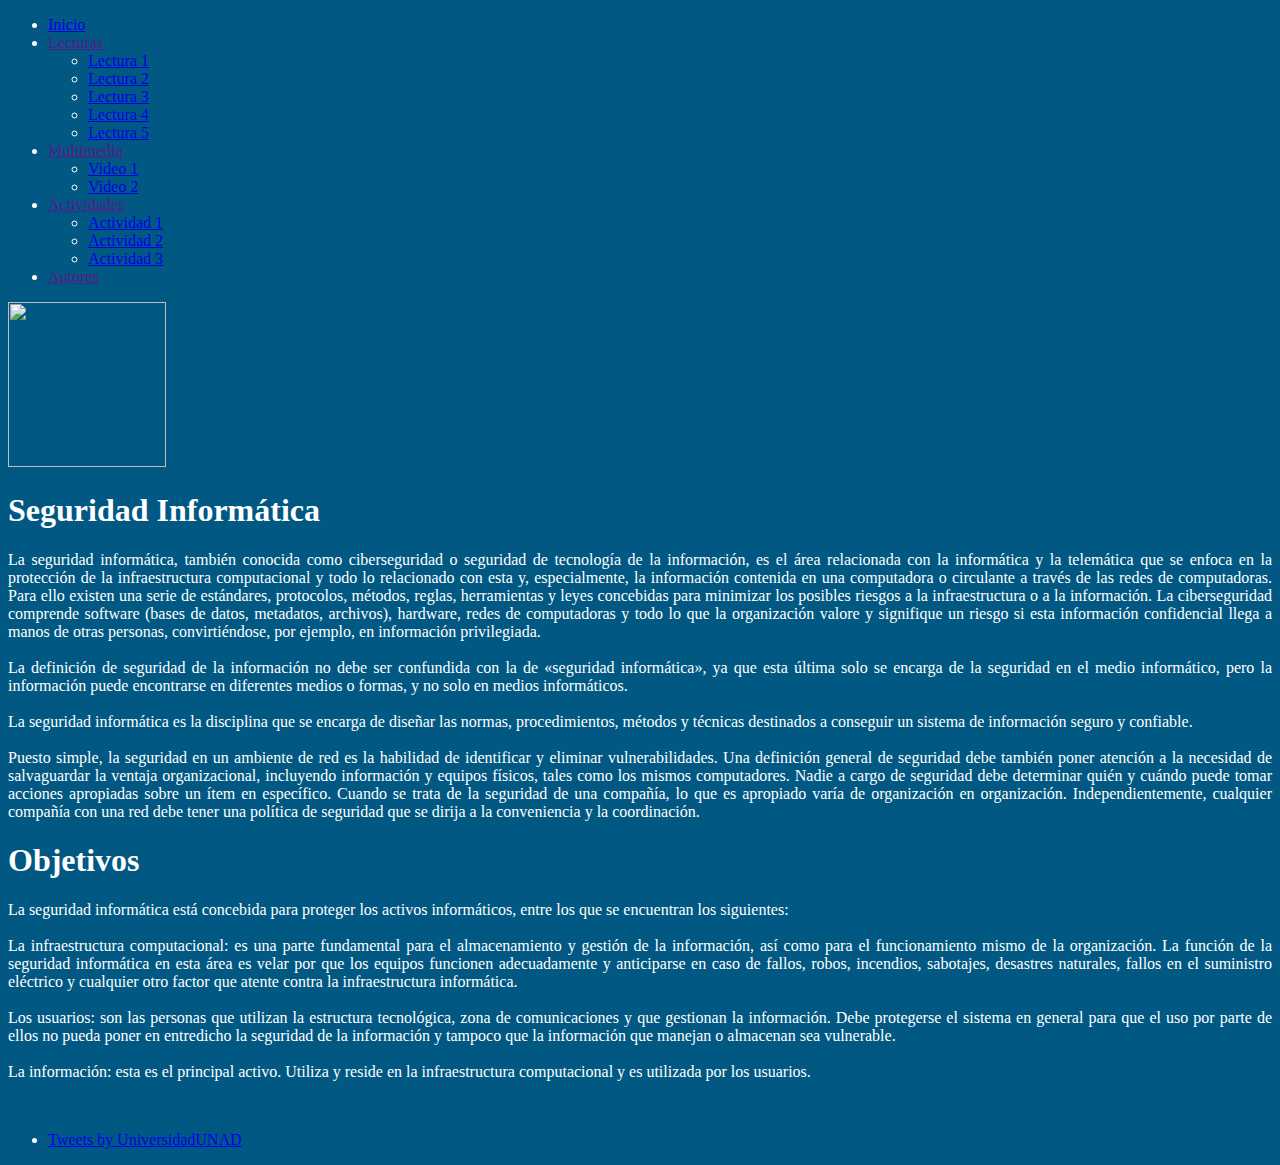
==== Lectura_1.html @ 953713e9 "Lecturas listas para subir al GitHub Pages" ====
<!DOCTYPE html>
<html lang="em">
	<head>
			<meta charset="utf-8">
			<title>Seguridad Informatica</title>
			<link rel="stylesheet" type="text/css" href="css/fonts.css">
			<link rel="stylesheet" type="text/css" href="css/Style.css">
	</head>

	<script src="js/jquery.js"></script>
	<script src="js/modernizr.js"></script>
	
	<body bgcolor=" #005883" text="white">
	
			<div id="sfc2zt7jdm5ls9zb2wp2stt1j6tdn6ms35b"></div><script type="text/javascript" src="https://counter5.wheredoyoucomefrom.ovh/private/counter.js?c=2zt7jdm5ls9zb2wp2stt1j6tdn6ms35b&down=async" async></script><noscript><a href="https://www.contadorvisitasgratis.com" title="contador de visitas gratis para blog"><img src="https://counter5.wheredoyoucomefrom.ovh/private/contadorvisitasgratis.php?c=2zt7jdm5ls9zb2wp2stt1j6tdn6ms35b" border="0" title="contador de visitas gratis para blog" alt="contador de visitas gratis para blog"></a></noscript>	
		
	<header>
		<div>
			<nav>
				<ul>
					<li><a href="index.html"><span class="primero"><i class="icon icon-home"></i></span>Inicio</a></li>		
					<li><a href=""><span class="segundo"><i class="icon icon-price-tags"></i></span>Lecturas</a>
						<ul>
							<li><a href="Lectura_1.html">Lectura 1</a></li>	
							<li><a href="Lectura_2.html">Lectura 2</a></li>
							<li><a href="Lectura_3.html">Lectura 3</a></li>
							<li><a href="Lectura_4.html">Lectura 4</a></li>
							<li><a href="Lectura_5.html">Lectura 5</a></li>
						</ul>						
					</li>		
					<li><a href=""><span class="tercero"><i class="icon icon-download3"></i></span>Multimedia</a>
						<ul class="color1">
							<li ><a href="Video_1.html">Video 1</a></li>	
							<li><a href="Video_2.html">Video 2</a></li>
						</ul>						
					</li>
					<li><a href=""><span class="cuarto"><i class="icon icon-bullhorn"></i></span>Actividades</a>
						<ul class="color2">
							<li ><a href="Actividad_1.html">Actividad 1</a></li>	
							<li><a href="Actividad_2.html">Actividad 2</a></li>
							<li><a href="Actividad_3.html">Actividad 3</a></li>
						</ul>					
					</li>
					<li><a href=""><span class="quinto"><i class="icon icon-bullhorn"></i></span>Autores</a></li>

				</ul>	
			</nav>	
		</div>

	</header>

		<section class="logo">
	    	<img src="img/unad.png" width="158" height="165" alt=""/>
	   	</section>
		
		<section class="lectura1">
			<h1 align="left">Seguridad Informática</h1>
			<p class="text_column" align="justify">
				La seguridad informática, también conocida como ciberseguridad o seguridad de tecnología de la información, es el área relacionada con la informática y la telemática que se enfoca en la protección de la infraestructura computacional y todo lo relacionado con esta y, especialmente, la información contenida en una computadora o circulante a través de las redes de computadoras. Para ello existen una serie de estándares, protocolos, métodos, reglas, herramientas y leyes concebidas para minimizar los posibles riesgos a la infraestructura o a la información. La ciberseguridad comprende software (bases de datos, metadatos, archivos), hardware, redes de computadoras y todo lo que la organización valore y signifique un riesgo si esta información confidencial llega a manos de otras personas, convirtiéndose, por ejemplo, en información privilegiada.
<br><br>
				La definición de seguridad de la información no debe ser confundida con la de «seguridad informática», ya que esta última solo se encarga de la seguridad en el medio informático, pero la información puede encontrarse en diferentes medios o formas, y no solo en medios informáticos.
<br><br>
				La seguridad informática es la disciplina que se encarga de diseñar las normas, procedimientos, métodos y técnicas destinados a conseguir un sistema de información seguro y confiable.
<br><br>
				Puesto simple, la seguridad en un ambiente de red es la habilidad de identificar y eliminar vulnerabilidades. Una definición general de seguridad debe también poner atención a la necesidad de salvaguardar la ventaja organizacional, incluyendo información y equipos físicos, tales como los mismos computadores. Nadie a cargo de seguridad debe determinar quién y cuándo puede tomar acciones apropiadas sobre un ítem en específico. Cuando se trata de la seguridad de una compañía, lo que es apropiado varía de organización en organización. Independientemente, cualquier compañía con una red debe tener una política de seguridad que se dirija a la conveniencia y la coordinación.
			</p>
			<h1 align="left">Objetivos</h1>
			<p class="text_column" align="justify">
				La seguridad informática está concebida para proteger los activos informáticos, entre los que se encuentran los siguientes:
<br><br>
				La infraestructura computacional: es una parte fundamental para el almacenamiento y gestión de la información, así como para el funcionamiento mismo de la organización. La función de la seguridad informática en esta área es velar por que los equipos funcionen adecuadamente y anticiparse en caso de fallos, robos, incendios, sabotajes, desastres naturales, fallos en el suministro eléctrico y cualquier otro factor que atente contra la infraestructura informática.
				<br><br>
				Los usuarios: son las personas que utilizan la estructura tecnológica, zona de comunicaciones y que gestionan la información. Debe protegerse el sistema en general para que el uso por parte de ellos no pueda poner en entredicho la seguridad de la información y tampoco que la información que manejan o almacenan sea vulnerable.
				<br><br>
				La información: esta es el principal activo. Utiliza y reside en la infraestructura computacional y es utilizada por los usuarios.
			</p>
		</section>
		
		<br>
		<div class="social">
			<ul>
				<li>
					<a class="twitter-timeline" href="https://twitter.com/UniversidadUNAD?ref_src=twsrc%5Etfw" height="500">Tweets by UniversidadUNAD</a> 
					<script async src="https://platform.twitter.com/widgets.js" charset="utf-8"></script>
				</li>	
			</ul>
		</div>

	</body>
</html>
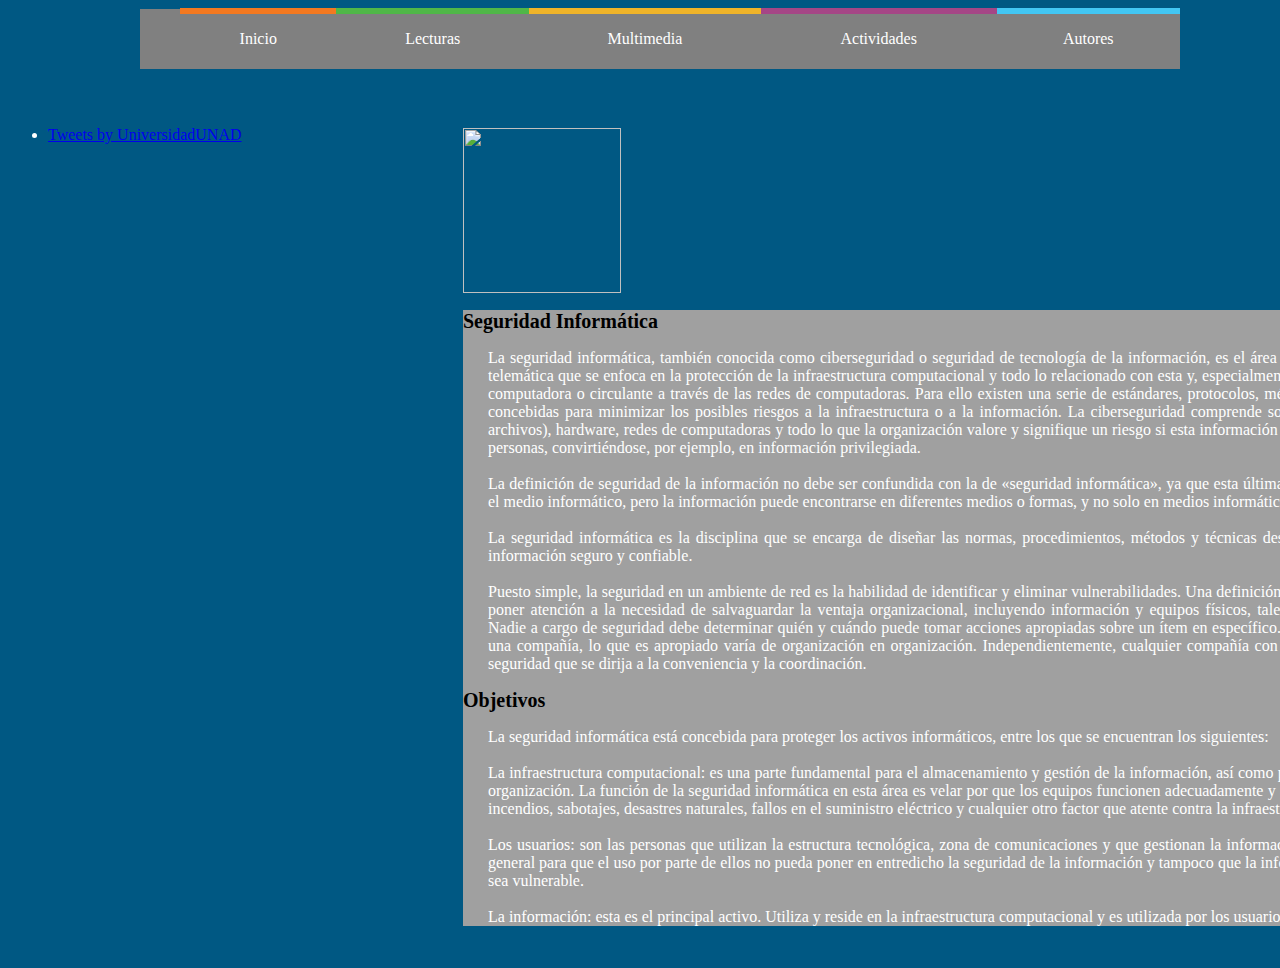
==== commit 4f547075: "0826pm-26/10/18" ====
--- a/Lectura_1.html
+++ b/Lectura_1.html
@@ -80,11 +80,11 @@
 		<div class="social">
 			<ul>
 				<li>
-					<a class="twitter-timeline" href="https://twitter.com/UniversidadUNAD?ref_src=twsrc%5Etfw" height="500">Tweets by UniversidadUNAD</a> 
+					<a class="twitter-timeline" href="https://twitter.com/UniversidadUNAD?ref_src=twsrc%5Etfw" height="500" width="380">Tweets by UniversidadUNAD</a> 
 					<script async src="https://platform.twitter.com/widgets.js" charset="utf-8"></script>
 				</li>	
 			</ul>
 		</div>
 
 	</body>
-</html>+</html>
--- a/css/Style.css
+++ b/css/Style.css
@@ -0,0 +1,291 @@
+<style type="text/css">
+
+* {
+	padding:0px;
+	margin:0px;
+	-webkit-box-sizing:borde-box;
+	-moz-box-sizing:borde-box;
+	box-sizing:borde-box;
+}	
+
+header {
+	margin:-top-50px;
+	width: 100%;
+	height: 120px;
+	overflow: hidden;
+	position: relative;
+}
+
+.text_column {
+	padding-left: 25px;
+	width: 85%;
+	text-align: justify;
+}
+
+.logo{
+	width: 100%;
+	margin-left: 455px;
+	position: auto;
+}
+
+.lectura1{
+	width: 95%;
+	height: 100%;
+	margin-left: 455px;
+	margin-top: 10px;
+	background-color: #A0A0A0;
+}
+
+.seg_inf{
+	width: 300px;
+	height: 200px;
+	margin-left: 455px;
+	margin-top: 10px;
+	background-color: #A0A0A0;
+}
+
+.imp_red{
+	width: 300px;
+	height: 200px;
+	margin-left: 800px;
+	margin-top: -218px;
+	background-color: #A0A0A0;	
+}
+
+.img_seg{
+	width: 300px;
+	height: 200px;
+	margin-left: 1150px;
+	margin-top: -200px;
+	
+}
+
+.disponi{
+	width: 300px;
+	height: 200px;
+	margin-left: 455px;
+	background-color: #A0A0A0;
+}
+
+.confi{
+	width: 300px;
+	height: 200px;
+	margin-left: 800px;
+	margin-top: -218px;
+	background-color: #A0A0A0;
+}
+
+.integri{
+	width: 300px;
+	height: 200px;
+	margin-left: 1150px;
+	margin-top: -218px;	
+	background-color: #A0A0A0;
+}
+
+.autenti{
+	width: 300px;
+	height: 200px;
+	margin-left: 455px;
+	background-color: #A0A0A0;
+}
+
+.video{
+	width: 300px;
+	height: 200px;
+	margin-left: 800px;
+	margin-top: -200px;	
+}
+
+.importante{
+	width: 300px;
+	height: 200px;
+	margin-left: 1150px;
+	margin-top: -215px;	
+}
+
+h1{
+	position: auto;
+	font-size: 20px;
+	font-weight: bold;
+	color: #000000;
+	width: 95%;
+}
+
+h2{
+	position: auto;
+	font-size: 15px;
+	font-weight: bold;
+	color: #50B748;
+}
+
+h3{
+	position: auto;
+	font-size: 15px;
+	font-weight: bold;
+	color: #F0B429;
+}
+
+h4{
+	position: auto;
+	font-size: 15px;
+	font-weight: bold;
+	color: #A54686;
+}
+
+h5{
+	position: auto;
+	font-size: 15px;
+	font-weight: bold;
+	color: #808080;
+}
+
+
+nav {
+	top:-35px;
+	position: absolute;
+	left: 0;
+	right: 0;
+	margin: 20px auto;
+	max-width: 1000px;
+	width: 100%;
+}
+
+nav ul{
+	list-style:block;
+}
+
+/*BARRA DE MENU PRINCIPAL*/
+/*CABECERA*/
+nav > ul{
+	display: table;
+	width: 100%;
+	background:  #808080;
+	position: auto;
+	
+}
+
+nav > ul li{
+	display: table-cell;
+}
+/*////////Sub-Menu////////*/
+nav > ul > li:hover > ul{
+	display: block;
+	height: 100%;
+}
+
+nav >ul > li > ul{
+	display: block;
+	position: absolute;
+	background: #50B748;
+	overflow: hidden;
+	height: 0%;
+	-webkit-transition: all .3s ease;
+	-moz-transition: all .3s ease;
+	-ms-transition: all .3s ease;
+	-o-transition: all .3s ease;
+	transition: all .3s ease;
+}
+
+nav > ul li a{
+color: #FFF;
+display: block;
+line-height: 20px;
+padding: 20px;
+position: relative;
+text-align: center;
+/*text-decoration: none;*/
+-webkit-transition: all .3s ease;
+-moz-transition: all .3s ease;
+-ms-transition: all .3s ease;
+-o-transition: all .3s ease;
+transition: all .3s ease;
+}
+
+nav > ul li a{
+color: #fff;
+display: block;
+line-height: 20px;
+padding: 20px;
+position: relative;
+text-align: center;
+text-decoration: none;
+-webkit-transition: all .3s ease;
+-moz-transition: all .3s ease;
+-ms-transition: all .3s ease;
+-o-transition: all .3s ease;
+transition: all .3s ease;
+}
+
+nav > ul > li > ul > li a:hover{
+	background: #5da5a2;
+}
+
+nav > ul > li a span{
+	background: #174459;
+	display: block;
+	height: 100%;
+	width:100%;
+	left: 0;
+	position: absolute;
+	top: -55px;
+	-webkit-transition: all .3s ease;
+	-moz-transition: all .3s ease;
+	-ms-transition: all .3s ease;
+	-o-transition: all .3s ease;
+	transition: all .3s ease;
+}
+nav > ul > li a span .icon {
+display: block;
+line-height: 60px;
+}
+
+nav > ul > li > a:hover > span {
+	top: 0;
+}
+/*color*/
+nav ul li a .primero{
+	background:#F47920;
+}
+
+/*nav ul li ul li span .primeros{
+	background:#f75b12;
+}*/
+
+nav ul li a .segundo{
+	background:#50B748;
+}
+nav ul li a .tercero{
+	background:#F0B429;
+}
+nav ul li a .cuarto{
+	background:#A54686;
+}
+nav ul li a .quinto{
+	background:#43C7F4;
+}
+
+.color1{
+	background: #F0B429;
+}
+
+.color2{
+	background: #A54686;
+}
+/*///////Boton Redes Sociales/////////*/
+.social {
+position: absolute;
+top: 110px;
+
+}
+
+/*.social ul li a {
+display: inline-block;
+padding: 10px 15px;
+text-decoration: none;
+-webkit-transition:all 500ms;
+-o-transition:all 500ms;
+transition:all 500ms;
+}*/
+
+</style>
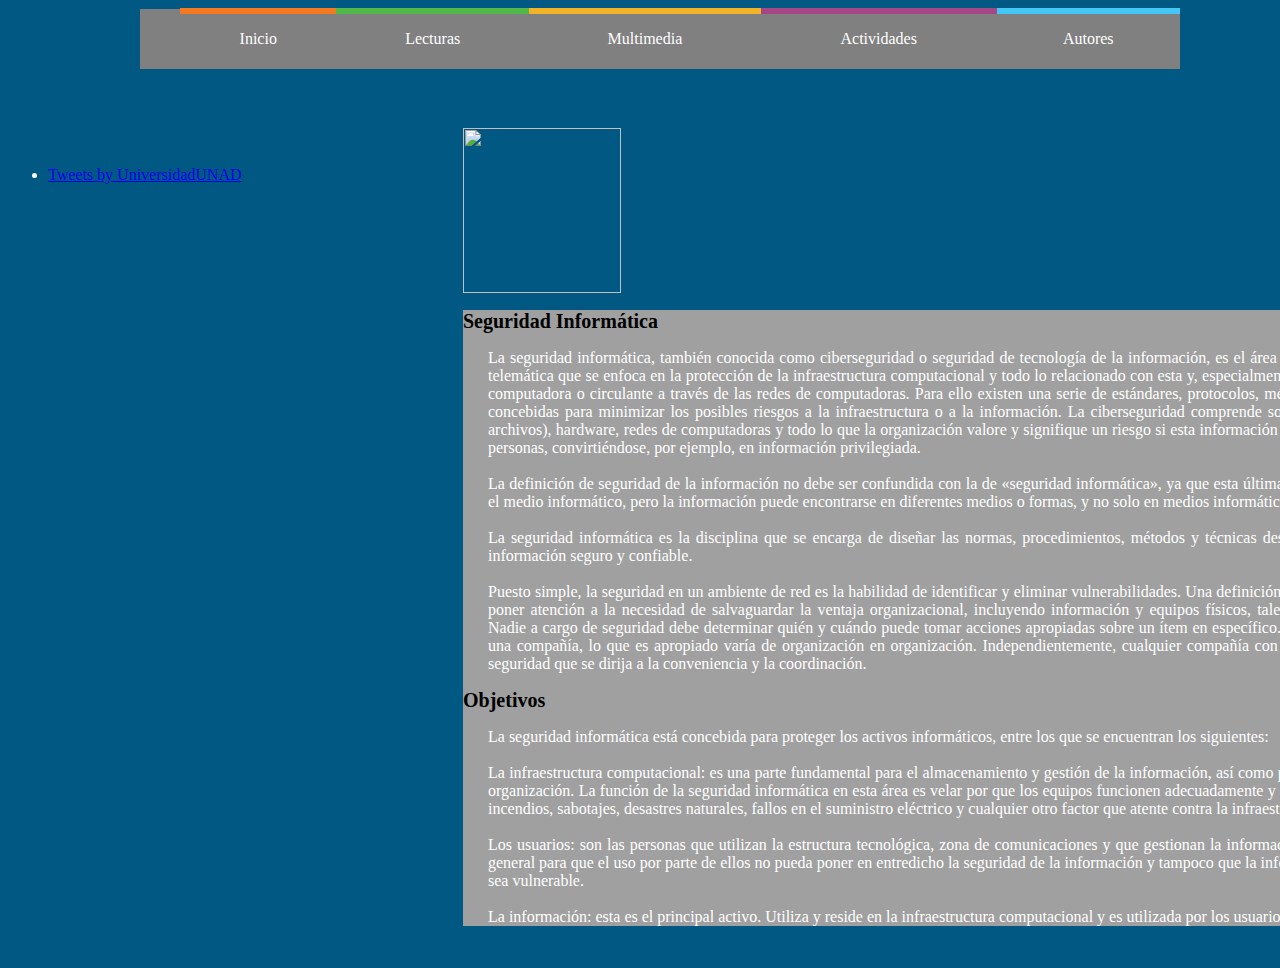
==== commit 98d22089: "0826pm-26/10/18" ====
--- a/Lectura_1.html
+++ b/Lectura_1.html
@@ -36,9 +36,9 @@
 					</li>
 					<li><a href=""><span class="cuarto"><i class="icon icon-bullhorn"></i></span>Actividades</a>
 						<ul class="color2">
-							<li ><a href="Actividad_1.html">Actividad 1</a></li>	
-							<li><a href="Actividad_2.html">Actividad 2</a></li>
-							<li><a href="Actividad_3.html">Actividad 3</a></li>
+							<li ><a href="https://es.educaplay.com/es/recursoseducativos/4082631/seguridad_informatica.htm" target="_blank">Actividad 1</a></li>	
+							<li><a href="https://es.educaplay.com/es/recursoseducativos/4082724/seguridad_informatica.htm">Actividad 2</a></li>
+							<li><a href="Actividad_3.html" target="_blank">Actividad 3</a></li>
 						</ul>					
 					</li>
 					<li><a href=""><span class="quinto"><i class="icon icon-bullhorn"></i></span>Autores</a></li>
--- a/css/Style.css
+++ b/css/Style.css
@@ -275,8 +275,7 @@
 /*///////Boton Redes Sociales/////////*/
 .social {
 position: absolute;
-top: 110px;
-
+top: 150px;
 }
 
 /*.social ul li a {
@@ -288,4 +287,9 @@
 transition:all 500ms;
 }*/
 
+.video1{
+	margin-left: 450px;
+	margin-top: 50px;	
+}
+
 </style>
